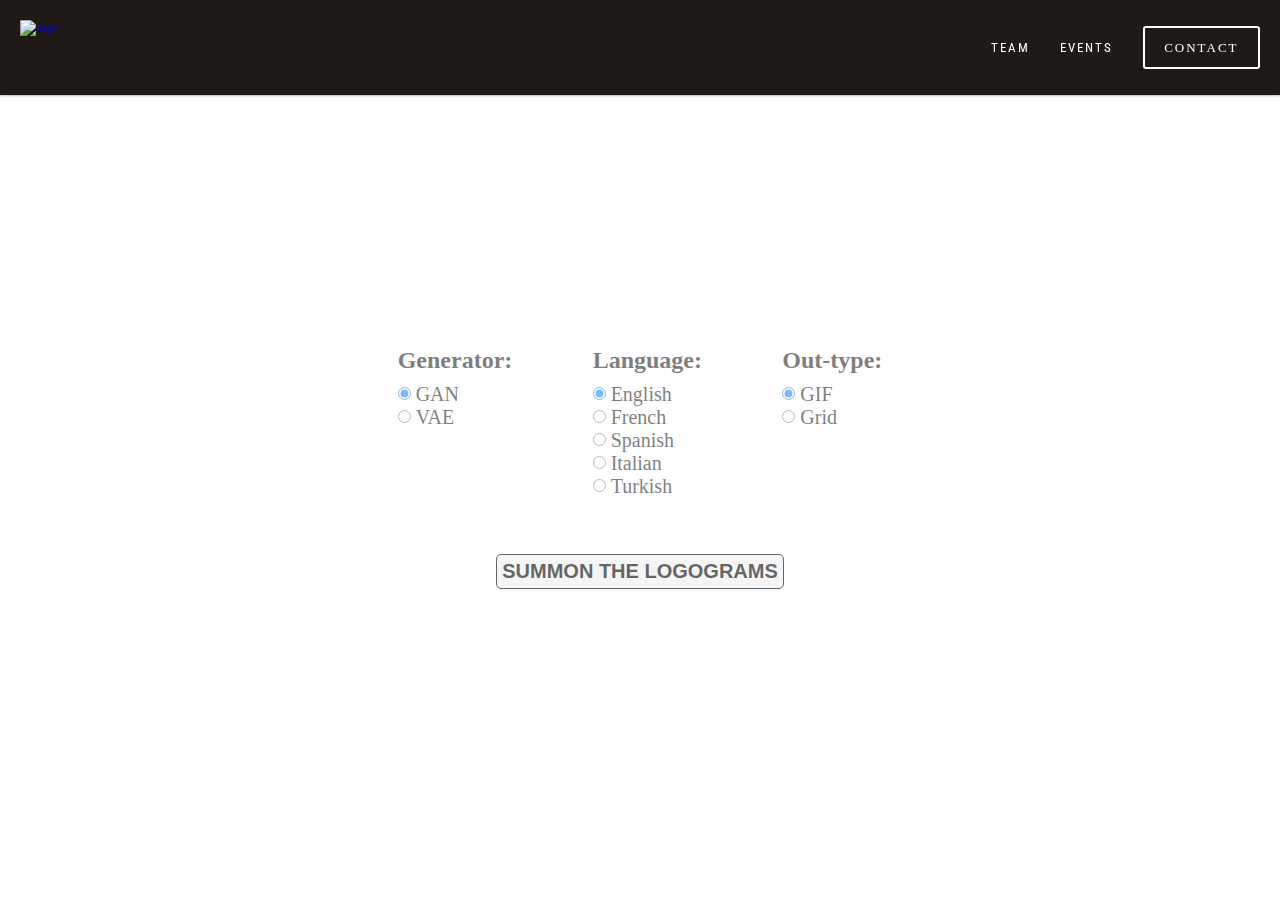
==== www/logogram/index.html @ 533fb574 "logogram html, css" ====
<!DOCTYPE html>
<html lang="en">
<head>
    <meta charset="UTF-8">
    <meta http-equiv="X-UA-Compatible" content="IE=edge">
    <meta name="viewport" content="width=device-width, initial-scale=1.0">
    <title>Logogram</title>
    <link rel="icon" type="image/x-icon" href="./assets/static/favicon.ico">
    <link rel="stylesheet" href="./style/style.css" />
  <link rel="stylesheet" type="text/css"
    href="https://fonts.googleapis.com/css2?family=Roboto+Condensed:ital,wght@0,300;0,400;0,700;1,300;1,700&amp;family=Roboto:ital,wght@0,300;0,700;1,300;1,700">
  <style type="text/css">
    @font-face {
      font-family: futura-pt;
      src: url(https://use.typekit.net/af/ae4f6c/000000000000000000010096/27/l?subset_id=2&fvd=n3&v=3) format("woff2"), url(https://use.typekit.net/af/ae4f6c/000000000000000000010096/27/d?subset_id=2&fvd=n3&v=3) format("woff"), url(https://use.typekit.net/af/ae4f6c/000000000000000000010096/27/a?subset_id=2&fvd=n3&v=3) format("opentype");
      font-weight: 300;
      font-style: normal;
      font-display: auto;
    }

    @font-face {
      font-family: futura-pt;
      src: url(https://use.typekit.net/af/9b05f3/000000000000000000013365/27/l?subset_id=2&fvd=n4&v=3) format("woff2"), url(https://use.typekit.net/af/9b05f3/000000000000000000013365/27/d?subset_id=2&fvd=n4&v=3) format("woff"), url(https://use.typekit.net/af/9b05f3/000000000000000000013365/27/a?subset_id=2&fvd=n4&v=3) format("opentype");
      font-weight: 400;
      font-style: normal;
      font-display: auto;
    }

    @font-face {
      font-family: futura-pt;
      src: url(https://use.typekit.net/af/2cd6bf/00000000000000000001008f/27/l?subset_id=2&fvd=n5&v=3) format("woff2"), url(https://use.typekit.net/af/2cd6bf/00000000000000000001008f/27/d?subset_id=2&fvd=n5&v=3) format("woff"), url(https://use.typekit.net/af/2cd6bf/00000000000000000001008f/27/a?subset_id=2&fvd=n5&v=3) format("opentype");
      font-weight: 500;
      font-style: normal;
      font-display: auto;
    }

    @font-face {
      font-family: futura-pt;
      src: url(https://use.typekit.net/af/309dfe/000000000000000000010091/27/l?subset_id=2&fvd=n7&v=3) format("woff2"), url(https://use.typekit.net/af/309dfe/000000000000000000010091/27/d?subset_id=2&fvd=n7&v=3) format("woff"), url(https://use.typekit.net/af/309dfe/000000000000000000010091/27/a?subset_id=2&fvd=n7&v=3) format("opentype");
      font-weight: 700;
      font-style: normal;
      font-display: auto;
    }

    @font-face {
      font-family: futura-pt;
      src: url(https://use.typekit.net/af/1eb35a/000000000000000000010090/27/l?subset_id=2&fvd=i5&v=3) format("woff2"), url(https://use.typekit.net/af/1eb35a/000000000000000000010090/27/d?subset_id=2&fvd=i5&v=3) format("woff"), url(https://use.typekit.net/af/1eb35a/000000000000000000010090/27/a?subset_id=2&fvd=i5&v=3) format("opentype");
      font-weight: 500;
      font-style: italic;
      font-display: auto;
    }

    @font-face {
      font-family: futura-pt;
      src: url(https://use.typekit.net/af/eb729a/000000000000000000010092/27/l?subset_id=2&fvd=i7&v=3) format("woff2"), url(https://use.typekit.net/af/eb729a/000000000000000000010092/27/d?subset_id=2&fvd=i7&v=3) format("woff"), url(https://use.typekit.net/af/eb729a/000000000000000000010092/27/a?subset_id=2&fvd=i7&v=3) format("opentype");
      font-weight: 700;
      font-style: italic;
      font-display: auto;
    }

    @font-face {
      font-family: europa;
      src: url(https://use.typekit.net/af/821a05/00000000000000007735a082/30/l?subset_id=2&fvd=n3&v=3) format("woff2"), url(https://use.typekit.net/af/821a05/00000000000000007735a082/30/d?subset_id=2&fvd=n3&v=3) format("woff"), url(https://use.typekit.net/af/821a05/00000000000000007735a082/30/a?subset_id=2&fvd=n3&v=3) format("opentype");
      font-weight: 300;
      font-style: normal;
      font-display: auto;
    }
  </style>
</head>
<body>
    <div class="container1">
        <header class="header">
          <div class="header__logo">
            <a href="https://inzva.com/" class="">
              <img
                src="//static1.squarespace.com/static/58a59506414fb5112de476f0/t/593e78cddb29d6d8538ca672/1615409657713/?format=1500w"
                alt="logo">
            </a>
          </div>
          <div class="header__user-nav">
            <a href="https://inzva.com/team" class="header__user-link">Team</a>
            <a href="https://inzva.com/allevents" class="header__user-link">Events</a>
            <a href="https://inzva.com/contact" class="header__contact">contact</a>    
          </div>    
        </header>
        <section class="main">
          <div class="text-bar">
            <input type="text" class='text-bar--text' placeholder="">
          </div>
          <div class="options">
            <div class="generator">
              <h2>Generator:</h2>
              <form action="#" class="options__form">
                <div class="option__item">
                  <input type="radio" id="gan" name="generator" checked>
                  <label for="gan" >GAN</label>
                </div>
                <div class="option__item">
                  <input type="radio" name="generator" id="vae">
                  <label for="vae">VAE</label>
                </div>
              </form>              
            </div>
            <div class="language">
              <h2>Language:</h2>
              <form action="#" class="options__form">
                <div class="option__item">
                  <input type="radio" id="english" name="language" checked>
                  <label for="english">English</label>
                </div>
                <div class="option__item">
                  <input type="radio" id="french" name="language">
                  <label for="french" >French</label>
                </div>
                <div class="option__item">
                  <input type="radio" id="spanish" name="language">
                  <label for="spanish" >Spanish</label>
                </div>
                <div class="option__item">
                  <input type="radio" id="italian" name="language">
                  <label for="italian" >Italian</label>
                </div>
                <div class="option__item">
                  <input type="radio" id="turkish" name="language">
                  <label for="turkish" >Turkish</label>
                </div>

              </form>

            </div>
            <div class="out-type">
              <h2>Out-type:</h2>
              <form action="#" class="options__form">
                <div class="option__item">
                  <input type="radio" id="gif" name="generator" checked>
                  <label for="gif" >GIF</label>
                </div>
                <div class="option__item">
                  <input type="radio" name="generator" id="grid">
                  <label for="grid">Grid</label>
                </div>
              </form>         
            </div>
          </div>
          <div class="btn">
            <input type="button" value="SUMMON THE LOGOGRAMS" class="btn__btn">
          </div>
        </section>
    </div>
    <div id="mobile-nav" class="mobile-nav">
        <button class="header__mobile-btn" onclick=toggle()>
          <img id="mobile-btn1" class="mobile-btn-img1" src="../img/icon3.png" alt="list">
          <img id="mobile-btn2" class="mobile-btn-img2" src="../img/close.png" alt="close">
        </button>
    
        <a href="https://inzva.com/team" class="mobile-link">Team</a>
        <a href="https://inzva.com/allevents" class="mobile-link">Events</a>
        <a href="https://inzva.com/contact" class="mobile-contact">contact</a>
      </div>
    <script>

        function toggle() {
    
          const mobile = document.getElementById("mobile-nav");
          const mobileBtn1 = document.getElementById("mobile-btn1");
          const mobileBtn2 = document.getElementById("mobile-btn2");
    
    
          if (mobile.style.width === "") {
            mobile.style.width = "130px";
            document.body.style.height = "100vh";
            document.body.style.overflow = "hidden";
    
            mobileBtn1.style.transform = "scale(0)";
            mobileBtn2.style.transform = "scale(1)";
            document.getElementsByClassName("container1")[0].addEventListener('click', closeNav, true);
    
          } else {
            mobile.style.width = "";
            document.body.style.height = "100%";
            document.body.style.overflow = "";
            mobileBtn1.style.transform = "scale(1)";
            mobileBtn2.style.transform = "scale(0)";
          }
        }
        const closeNav = function (e) {
          const mobile = document.getElementById("mobile-nav");
          const mobileBtn1 = document.getElementById("mobile-btn1");
          const mobileBtn2 = document.getElementById("mobile-btn2");
    
          if (document.getElementById("mobile-btn2").contains(e.target)) {
            document.getElementsByClassName("container1")[0].removeEventListener('click', closeNav, true);
          } else {
            document.getElementsByClassName("container1")[0].removeEventListener('click', closeNav, true);
            mobile.style.width = "";
            document.body.style.height = "100%";
            document.body.style.overflow = "";
            mobileBtn1.style.transform = "scale(1)";
            mobileBtn2.style.transform = "scale(0)";
          }
        }
    
      </script>
</body>
</html>
---- www/logogram/style/style.css ----
* {
    box-sizing: border-box;
    padding: 0;
    margin: 0;
  }
html {
  font-size: 62.5%;
}
  
body {
  height: 100vh;
  position: relative;
  display: flex;
  justify-content: space-between;
  
  
}

.container1 {
  position: relative;
  display:flex;
  justify-content: center;
  align-items: center;
  width: 100%;
  min-height: 100vh;
  background-image: url('../assets/static/smoke2.gif');
  background-size: cover;
}

.header {
  display: flex;
  position: fixed;
  z-index: 95;
  width: 100%;
  top: 0;

  justify-content: space-between;
  align-items: stretch;
  background-color: #201a16;
  height: 95px;
  padding: 20px 20px;
  font-size: 13px;
  box-shadow: 0 1px 2px rgba(0, 0, 0, 0.3);
  margin-bottom: 0.5px;
}

.header__logo img {
  width: 150px;
}

.header__logo a {
  display: block;
}

.header__user-nav {
  display: flex;
  justify-content: space-between;
  align-items: center;
}

.header__user-link:link,
.header__user-link:visited {
  display: block;
  line-height: 13px;
  font-family: "Roboto Condensed";
  font-size: 400;
  text-decoration: none;
  text-transform: uppercase;
  letter-spacing: 2px;
  padding: 0.75em 1em;
  margin-left: 4px;
  cursor: pointer;

  color: #ffffff;
}

.header__user-link:hover {
  color: rgba(155, 151, 151, 0.91);
}

.header__contact:link,
.header__contact:visited {
  text-decoration: none;
  display: block;
  font-family: "futura-pt";
  text-transform: uppercase;
  font-weight: 500;
  line-height: 13px;
  letter-spacing: 2px;
  margin-left: 17px;
  padding: 13px 19.5px;
  border: 2px solid rgb(255, 255, 255);
  border-radius: 3px;
  color: #ffffff;
}

.header__contact:hover {
  background-color: #ffffff;
  color: #201a16;
  transition: all 0.1s;
}

.header__mobile-btn {
  display: none;
  background-color: #201a16;
  border: none;

  position: absolute;
  top: 32.5px;
  left: -60px;
  height: 30px;
  z-index: 102;

  outline: none;
}

.header__mobile-btn:active {
  transform: scale(0.95);
}
.mobile-btn-img1 {
  width: 35px;
  visibility: visible;
  cursor: pointer;
  position: absolute;
  z-index: 102;
  top: 0;
  right: 0;
  background-color: #201a16;
  transition: transform 0.3s;
  transform: scale(1);
}

.mobile-btn-img2 {
  width: 22px;

  cursor: pointer;
  position: absolute;
  top: 0;
  right: 0;
  transition: transform 0.3s;
  transform: scale(0);
}
.mobile-nav {
  position: fixed;
  z-index: 101;
  top: 0;
  right: 0;
  bottom: 0;
  background-color: #201a16;
  display: flex;
  flex-direction: column;
  justify-content: flex-start;
  align-items: flex-start;

  width: 0;

  height: 100vh;
  font-size: 13px;
  transition: width 0.3s;
}

.mobile-nav a:link,
.mobile-nav a:visited {
  display: block;
  line-height: 13px;
  font-family: "Roboto Condensed";
  font-size: 400;
  text-decoration: none;
  text-transform: uppercase;
  letter-spacing: 2px;
  padding: 0.75em 1em;
  cursor: pointer;
  margin-left: 20px;

  color: #ffffff;
}

.mobile-link:first-of-type {
  margin-top: 24.5px;
}

.mobile-contact {
  text-decoration: none;
  display: block;
  font-family: "futura-pt";
  font-weight: 500;
  line-height: 13px;
  letter-spacing: 2px;
  border: 2px solid rgb(255, 255, 255);
  border-radius: 3px;
  color: #ffffff;
}
@media (max-width: 640px) {
  .header__user-nav {
    display: none;
  }
  .header__mobile-btn {
    width: 35px;
    display: block;
  }
}

/* Logogram Specific style */

.main {
  flex:1;
  max-width: 850px;
}

.text-bar {
  width: 70%;  
  margin: 0 auto;
  margin-bottom: 30px;
}

.text-bar--text {
  height: 30px;
  width:100%;
  display: block;
  opacity: .6;
  
  text-decoration: none;
  font-family: inherit;
  font-size: 2.4rem;
  border-radius: 5px;
  border: none;
}

.text-bar--text:focus {  
  outline:none;  
  border: 1px solid black;
  padding: 12px;
}

.options {
  opacity: 0.5;
  width:70%;
  font-size: 1.6rem;
  margin: 0 auto;
  background-color: #ffffff49;
  display: flex;
  padding: 15px;
  justify-content: space-around;
  border-radius: 5px;
}

.options__form {
  display:flex;
  flex-direction: column;
  margin-top: 10px;
  font-size: 2rem;
  line-height: 20px;
  
}
.option__item{
  display: flex;
  align-items: center;
  margin-bottom: 3px;
  cursor: pointer;
  text-decoration: none;
  color: black;
}

.option__item label {
  cursor: pointer;
  margin-left: 5px;
}

.vae, .van label {
  cursor: pointer;
}

@media (max-width:600px) {
  html {
    font-size: 50%;
  }
  .text-bar{
    width:90%;
  }
  .options {
    width:90%;
    font-size: 1.3rem;
  }
}

.btn {
  margin: auto;
}

.btn__btn {
  display: block;
  margin: 40px auto;
  padding: 5px;
  border-radius: 5px;
  font-size: 2rem;
  font-weight: 700;
  background-image: url('../assets/static/smoke2.gif');
  background-size: cover;
  color: black;
  opacity: 0.6;
  border: 0.4px solid black;
  cursor: pointer;
}

.btn__btn:active {
  transform: translateY(-1px) scale(0.98);
}
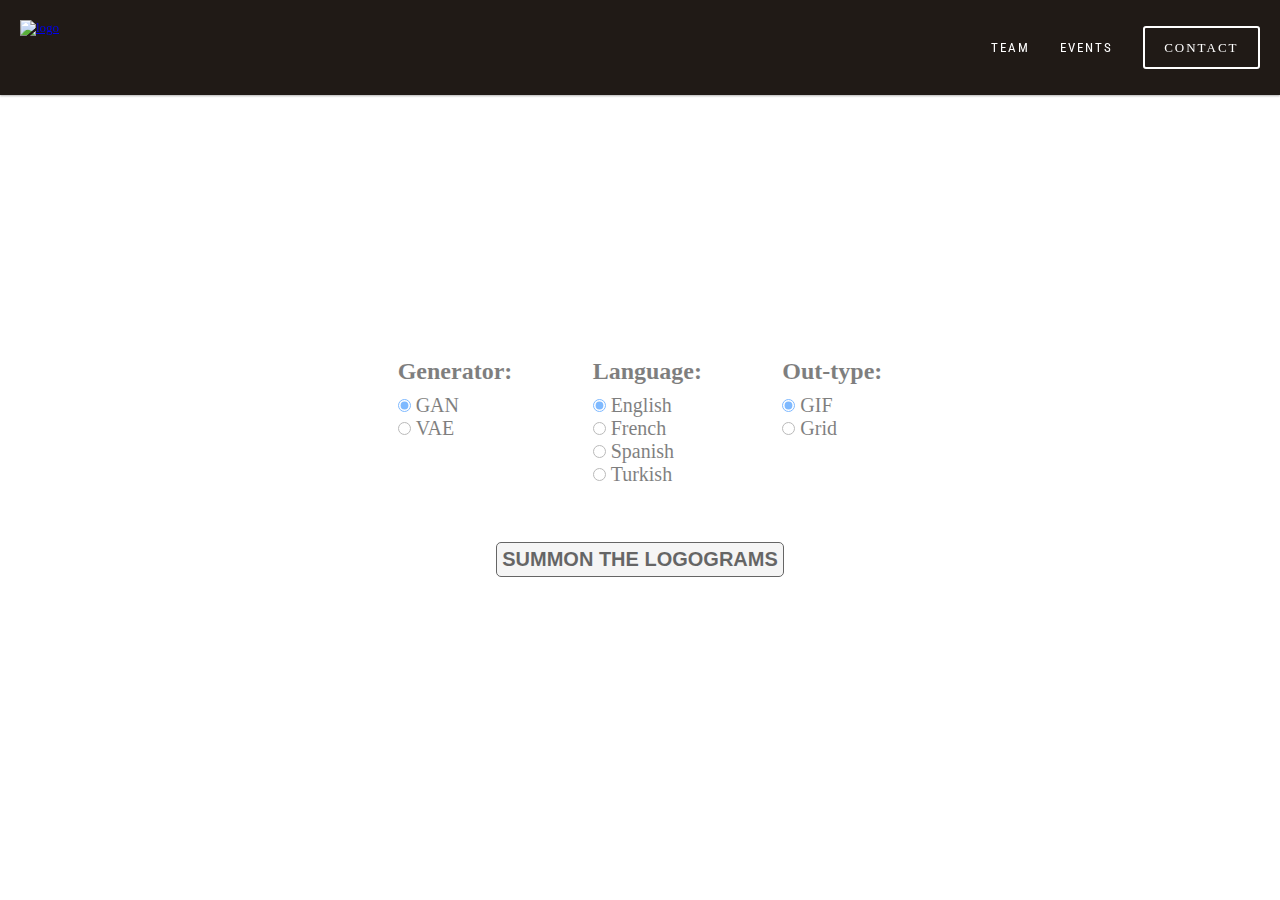
==== commit eb7c5f59: "last GCP commit" ====
--- a/www/logogram/index.html
+++ b/www/logogram/index.html
@@ -115,11 +115,7 @@
                 <div class="option__item">
                   <input type="radio" id="spanish" name="language">
                   <label for="spanish" >Spanish</label>
-                </div>
-                <div class="option__item">
-                  <input type="radio" id="italian" name="language">
-                  <label for="italian" >Italian</label>
-                </div>
+                </div>                
                 <div class="option__item">
                   <input type="radio" id="turkish" name="language">
                   <label for="turkish" >Turkish</label>
--- a/www/logogram/style/style.css
+++ b/www/logogram/style/style.css
@@ -256,7 +256,7 @@
   display: flex;
   align-items: center;
   margin-bottom: 3px;
-  cursor: pointer;
+  
   text-decoration: none;
   color: black;
 }
@@ -266,9 +266,10 @@
   margin-left: 5px;
 }
 
-.vae, .van label {
-  cursor: pointer;
-}
+.option__item input {
+  cursor: pointer;
+}
+
 
 @media (max-width:600px) {
   html {
